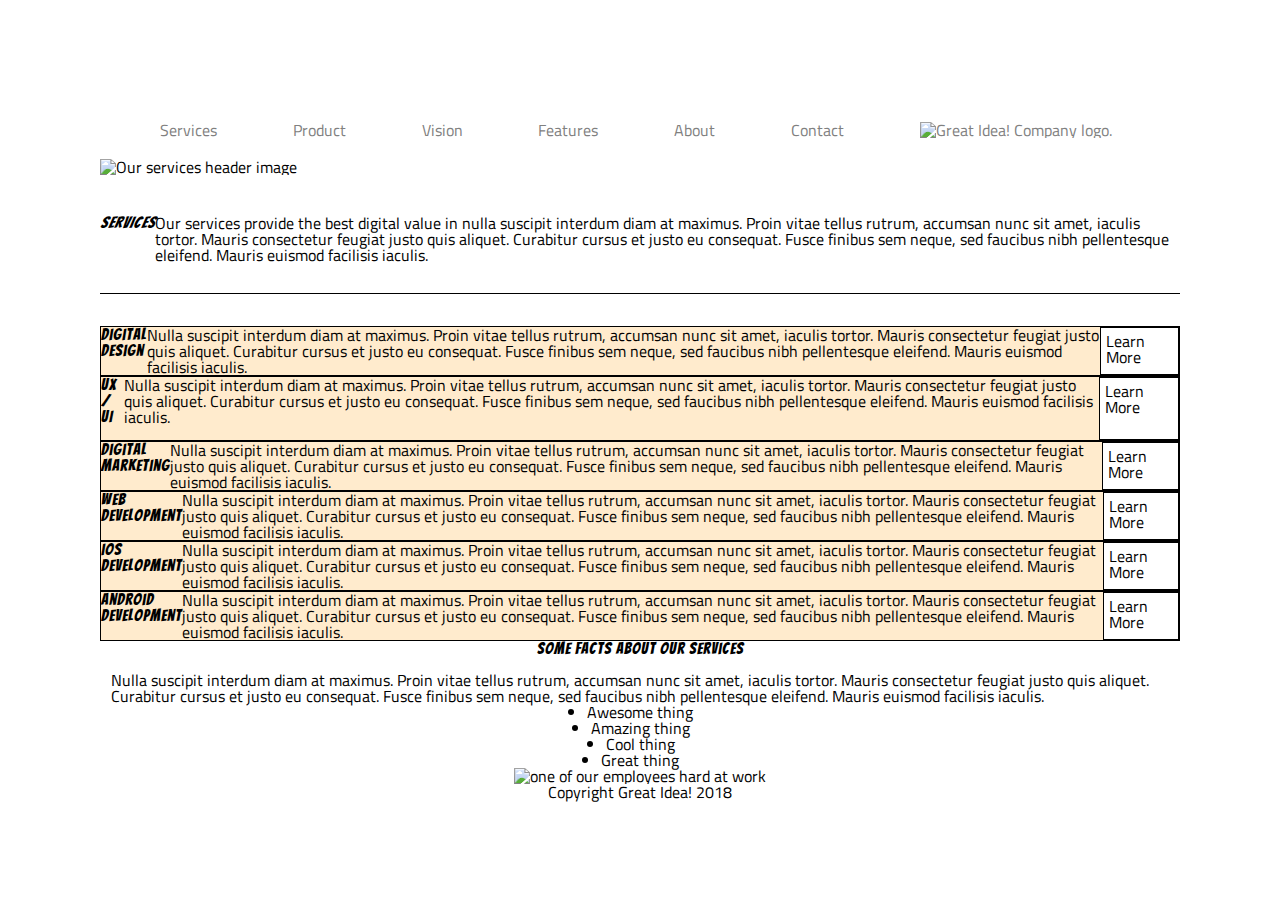
==== great-idea/services.html @ c4fe0c79 "v.01" ====
<!doctype html>

<html lang="en">
<head>
  <meta charset="utf-8">

  <title>Great Idea!</title>

  <link href="https://fonts.googleapis.com/css?family=Bangers|Titillium+Web" rel="stylesheet">
  <link rel="stylesheet" href="css/index.css">

  <!--[if lt IE 9]>
    <script src="https://cdnjs.cloudflare.com/ajax/libs/html5shiv/3.7.3/html5shiv.js"></script>
  <![endif]-->
</head>

<body>

  <nav> 
    <a href="services.html">Services</a>
    <a href="#"> Product</a>
    <a href="#">Vision</a>
    <a href="#">Features</a>
    <a href="#">About</a>
    <a href="#">Contact</a>
    <img class="logo" src="img/logo.png" alt="Great Idea! Company logo.">
  </nav>
<section>
  <img class="services-header-img" src="img/services-header.jpg" alt="Our services header image">
</section>

<section class="sec2w">
  <h2>Services</h2>
<br>
  <p>Our services provide the best digital value in nulla suscipit interdum diam at maximus. Proin vitae tellus rutrum, accumsan nunc sit amet, iaculis tortor. Mauris consectetur feugiat justo quis aliquet. Curabitur cursus et justo eu consequat. Fusce finibus sem neque, sed faucibus nibh pellentesque eleifend. Mauris euismod facilisis iaculis.</p>
</section>

<section class="wrapper"></section>
  <section class="box">
    <h3>Digital Design</h3>
    <p>Nulla suscipit interdum diam at maximus. Proin vitae tellus rutrum, accumsan nunc sit amet, iaculis tortor. Mauris consectetur feugiat justo quis aliquet. Curabitur cursus et justo eu consequat. Fusce finibus sem neque, sed faucibus nibh pellentesque
    eleifend. Mauris euismod facilisis iaculis.</p>
  <section class='lm'>Learn More</section class='lm'>
  </section class="box">

  <section class="box">
    <h3>UX / UI</h3>
    <p>Nulla suscipit interdum diam at maximus. Proin vitae tellus rutrum, accumsan nunc sit amet, iaculis tortor. Mauris consectetur feugiat justo quis aliquet. Curabitur cursus et justo eu consequat. Fusce finibus sem neque, sed faucibus nibh pellentesque
    eleifend. Mauris euismod facilisis iaculis.</p>
    <section class='lm'>Learn More</section class='lm'>
  </section class="box">

  <section class="box">
    <h3 class="boxh3">Digital Marketing</h3>
    <p class="boxp">Nulla suscipit interdum diam at maximus. Proin vitae tellus rutrum, accumsan nunc sit amet, iaculis tortor. Mauris consectetur feugiat justo quis aliquet. Curabitur cursus et justo eu consequat. Fusce finibus sem neque, sed faucibus nibh pellentesque
    eleifend. Mauris euismod facilisis iaculis.</p>
    <section class='lm'>Learn More</section class='lm'>
  </section class="box">

  <section class="box">
    <h3>Web Development</h3>
    <p>Nulla suscipit interdum diam at maximus. Proin vitae tellus rutrum, accumsan nunc sit amet, iaculis tortor. Mauris consectetur feugiat justo quis aliquet. Curabitur cursus et justo eu consequat. Fusce finibus sem neque, sed faucibus nibh pellentesque
    eleifend. Mauris euismod facilisis iaculis.</p>
    <section class='lm'>Learn More</section class='lm'>
  </section class="box">

  <section class="box">
    <h3>iOS Development</h3>
    <p>Nulla suscipit interdum diam at maximus. Proin vitae tellus rutrum, accumsan nunc sit amet, iaculis tortor. Mauris consectetur feugiat justo quis aliquet. Curabitur cursus et justo eu consequat. Fusce finibus sem neque, sed faucibus nibh pellentesque
    eleifend. Mauris euismod facilisis iaculis.</p>
    <section class='lm'>Learn More</section class='lm'>
  </section class="box">

  <section class="box">
    <h3>Android Development</h3> 
    <p>Nulla suscipit interdum diam at maximus. Proin vitae tellus rutrum, accumsan nunc sit amet, iaculis tortor. Mauris consectetur feugiat justo quis aliquet. Curabitur cursus et justo eu consequat. Fusce finibus sem neque, sed faucibus nibh pellentesque
    eleifend. Mauris euismod facilisis iaculis.</p>
    <section class='lm'>Learn More</section class='lm'>
  </section class="box">
</section class="wraper">
<section class="header50">
  <h3>Some Facts About Our Services</h3>

    <p>Nulla suscipit interdum diam at maximus. Proin vitae tellus rutrum, accumsan nunc sit amet, iaculis tortor. Mauris consectetur feugiat justo quis aliquet. Curabitur cursus et justo eu consequat. Fusce finibus sem neque, sed faucibus nibh pellentesque
    eleifend. Mauris euismod facilisis iaculis.</p>


    <li>Awesome thing</li>
    <li>Amazing thing</li>
    <li>Cool thing</li>
    <li>Great thing</li>

    <img class="services-info-img" src="img/services-info.png" alt="one of our employees hard at work">
  </section>
  <footer>
    Copyright Great Idea! 2018
  </footer>
</body>

</html>
---- great-idea/css/index.css ----
Given
	/* http://meyerweb.com/eric/tools/css/reset/ 
	v2.0 | 20110126
	License: none (public domain)
	*/

	html, body, div, span, applet, object, iframe,
	h1, h2, h3, h4, h5, h6, p, blockquote, pre,
	a, abbr, acronym, address, big, cite, code,
	del, dfn, em, img, ins, kbd, q, s, samp,
	small, strike, strong, sub, sup, tt, var,
	b, u, i, center,
	dl, dt, dd, ol, ul, li,
	fieldset, form, label, legend,
	table, caption, tbody, tfoot, thead, tr, th, td,
	article, aside, canvas, details, embed, 
	figure, figcaption, footer, header, hgroup, 
	menu, nav, output, ruby, section, summary,
	time, mark, audio, video{
		margin: 0;
		padding: 0;
		border: 0;
		font-size: 100%;
		font: inherit;
		vertical-align: baseline;
	}
	/* HTML5 display-role reset for older browsers */
	article, aside, details, figcaption, figure, 
	footer, header, hgroup, menu, nav, section {
		display: block;
	}
	body {
		line-height: 1;
	}
	ol, ul {
		list-style: none;
	}
	blockquote, q {
		quotes: none;
	}
	blockquote:before, blockquote:after,
	q:before, q:after {
		content: '';
		content: none;
	}
	table {
		border-collapse: collapse;
		border-spacing: 0;
	}

	/* Set every element's box-sizing to border-box */
	* {
		box-sizing: border-box;

	}

	html, body {
		height: 100%;
		font-family: 'Titillium Web', sans-serif;
	}

	h1, h2, h3, h4, h5 {
		font-family: 'Bangers', cursive;
		letter-spacing: 1px;
		margin-bottom: 15px;
	}

/* Your code starts here! */

body{
	display:flex;
	flex-direction: column;
	padding:100px; 
}
a{
	text-decoration: none;
	color: grey
}
a:hover{
	color:black;
	text-shadow: darkslategray;
}
nav{
	display:flex;
	justify-content: space-around;
	width: 100%;
	padding: 2%;
	align-items: center;
	color:grey;
}
.logo{
	display:flex;
	width: 200px
}
section{
	width:100%
}
.sec1{
	display: flex;
	align-items: center;
	word-spacing: 3em;
	padding-bottom:30px
}
.header50{
	display:flex;
	padding-left:1%;
	padding-right: 1%;
	flex-direction: column;
	align-items: center;
}
.button{
	border-style: solid;
	border-color:black;
	border-width: 1px;
	text-align:center;
	padding:.5%;
	word-spacing: 1px;
	margin: 0 35% 0
}

.services-header-img{
	display: flex;
	flex-grow: 1;
	justify-content: center;
	padding-bottom: 20px;
	margin-bottom: 20px;
}
.sec2{
	display: flex;
	justify-content: space-between;
	border-top-style:solid;
	border-top-color:black;
	border-top-width: 1px;
	padding-top: 2em;
	padding-bottom: 30px
}	
.sec3{
	display: flex;
	padding-top: 2em;
	padding-bottom: 30px
}
.sec4{
	display: flex;
	justify-content: space-between;
	border-bottom-style:solid;
	border-bottom-color:black;
	border-bottom-width: 1px;
	margin-bottom: 2em;
	padding-bottom: 2em;
}

.smbox50{
	display:flex;
	flex-direction: column;
}
.smbox33{
	display:flex;
	text-align:left;
	flex-direction: column;
}

h1{
	font-size:5em;
	display: flex;
	flex-wrap: wrap;
	text-align:center;
	
}

h2{
	font-style: italic;
	font-style: bold;
}

.middle-img{
	display:flex;
	flex-grow:1
}

footer{
	display:flex;
	justify-content: space-evenly;
}

.foot{
	display:flex;
	flex-direction: column;
}
/*.box{
	border-width: 1px;
	border-color:black;
	border-style:solid;
	padding: 1em;
	width:400px;
	height: 200px;
}

.lm{
	border-width: 1px;
	border-color:black;
	border-style:solid;
	padding:10px;
}

.wrapper{
	display: flex;
	flex-wrap: wrap;
	justify-content: space-evenly;
	align-content: space-evenly;
	padding: 1em;
	border-top-style:solid;
	border-top-color:black;
	border-top-width: 1px;
}
*/


.sec2w{
	display: flex;
	justify-content: space-between;
	padding-bottom: 30px
}

.wrapper{
	display: flex;
	flex-wrap: wrap;
	justify-content: space-evenly;
	align-content: space-evenly;
	padding: 1em;
	border-top-style:solid;
	border-top-color:black;
	border-top-width: 1px;
}

.box{
	border-width: 1px;
	border-color:black;
	border-style:solid;
	background-color: blanchedalmond;
	display: flex;
	c
}

.lm{
	border-width: 1px;
	border-color:black;
	border-style:solid;
	padding:10px;
}	

.boxp{
	display: flex;
	justify-content: flex-start;

}

.boxh3{

}

.lm{
	padding: 5px;
	display: flex;
	justify-content: space-evenly;
	width: 150px;
	background-color:white;
}
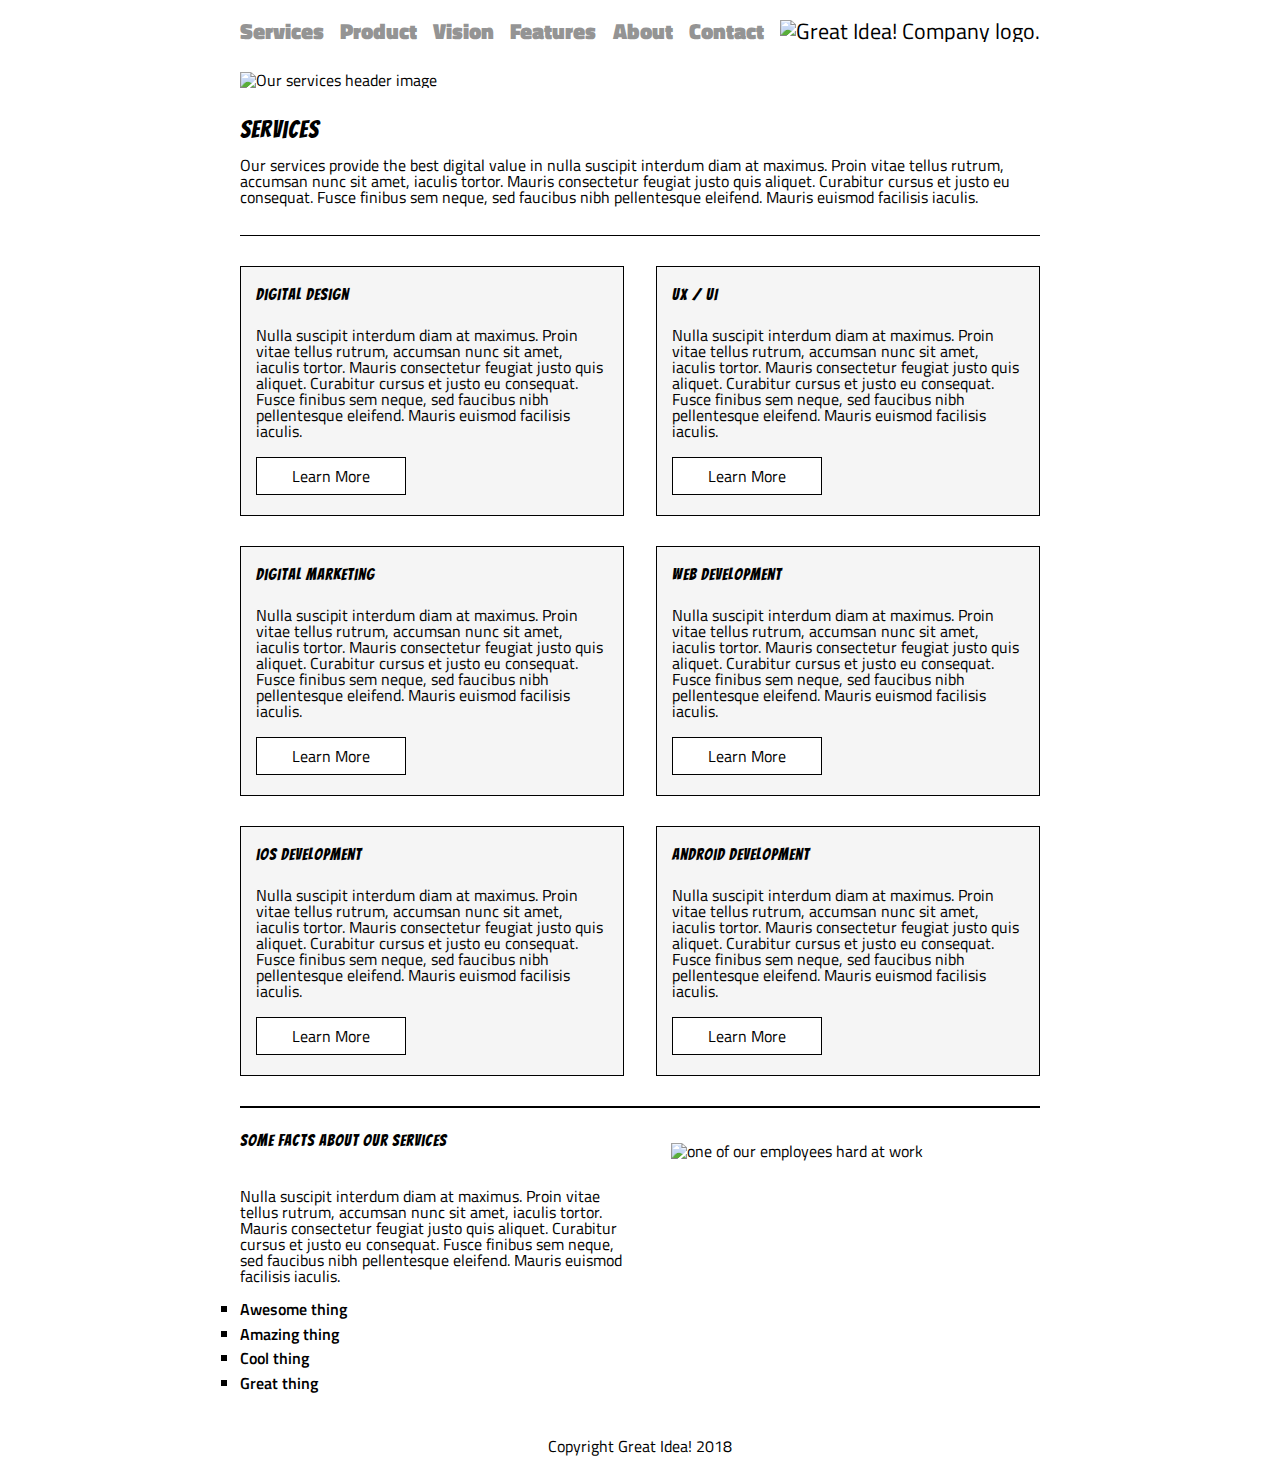
==== commit c70e656b: "mvp complete" ====
--- a/great-idea/services.html
+++ b/great-idea/services.html
@@ -7,7 +7,7 @@
   <title>Great Idea!</title>
 
   <link href="https://fonts.googleapis.com/css?family=Bangers|Titillium+Web" rel="stylesheet">
-  <link rel="stylesheet" href="css/index.css">
+  <link rel="stylesheet" href="css/services.css">
 
   <!--[if lt IE 9]>
     <script src="https://cdnjs.cloudflare.com/ajax/libs/html5shiv/3.7.3/html5shiv.js"></script>
@@ -15,86 +15,112 @@
 </head>
 
 <body>
+  <section class="topcont">
+    <nav> 
+      <a href="services.html">Services</a>
+      <a href="#"> Product</a>
+      <a href="#">Vision</a>
+      <a href="#">Features</a>
+      <a href="#">About</a>
+      <a href="#">Contact</a>
+      <img class="logo" src="img/logo.png" alt="Great Idea! Company logo.">
+    </nav>
+    <section>
+      <img class="services-header-img" src="img/services-header.jpg" alt="Our services header image">
+    </section>
+  </section>
 
-  <nav> 
-    <a href="services.html">Services</a>
-    <a href="#"> Product</a>
-    <a href="#">Vision</a>
-    <a href="#">Features</a>
-    <a href="#">About</a>
-    <a href="#">Contact</a>
-    <img class="logo" src="img/logo.png" alt="Great Idea! Company logo.">
-  </nav>
-<section>
-  <img class="services-header-img" src="img/services-header.jpg" alt="Our services header image">
-</section>
-
-<section class="sec2w">
+<section class="services">
   <h2>Services</h2>
-<br>
+  
   <p>Our services provide the best digital value in nulla suscipit interdum diam at maximus. Proin vitae tellus rutrum, accumsan nunc sit amet, iaculis tortor. Mauris consectetur feugiat justo quis aliquet. Curabitur cursus et justo eu consequat. Fusce finibus sem neque, sed faucibus nibh pellentesque eleifend. Mauris euismod facilisis iaculis.</p>
 </section>
 
-<section class="wrapper"></section>
+<section class="wrapper">
   <section class="box">
-    <h3>Digital Design</h3>
-    <p>Nulla suscipit interdum diam at maximus. Proin vitae tellus rutrum, accumsan nunc sit amet, iaculis tortor. Mauris consectetur feugiat justo quis aliquet. Curabitur cursus et justo eu consequat. Fusce finibus sem neque, sed faucibus nibh pellentesque
-    eleifend. Mauris euismod facilisis iaculis.</p>
-  <section class='lm'>Learn More</section class='lm'>
+    <div class="content">
+      <h4>Digital Design</h4>
+      <p>Nulla suscipit interdum diam at maximus. Proin vitae tellus rutrum, accumsan nunc sit amet, iaculis tortor. Mauris consectetur feugiat justo quis aliquet. Curabitur cursus et justo eu consequat. Fusce finibus sem neque, sed faucibus nibh pellentesque
+      eleifend. Mauris euismod facilisis iaculis.</p>
+      <section class='lm'>Learn More 
+      </section class='lm'>
+    </div>
   </section class="box">
 
   <section class="box">
-    <h3>UX / UI</h3>
-    <p>Nulla suscipit interdum diam at maximus. Proin vitae tellus rutrum, accumsan nunc sit amet, iaculis tortor. Mauris consectetur feugiat justo quis aliquet. Curabitur cursus et justo eu consequat. Fusce finibus sem neque, sed faucibus nibh pellentesque
-    eleifend. Mauris euismod facilisis iaculis.</p>
-    <section class='lm'>Learn More</section class='lm'>
+    <div class="content">
+      <h4>UX / UI</h4>
+      <p>Nulla suscipit interdum diam at maximus. Proin vitae tellus rutrum, accumsan nunc sit amet, iaculis tortor. Mauris consectetur feugiat justo quis aliquet. Curabitur cursus et justo eu consequat. Fusce finibus sem neque, sed faucibus nibh pellentesque
+      eleifend. Mauris euismod facilisis iaculis.</p>
+      <section class='lm'>Learn More</section class='lm'>
+      </div>
+    </section class="box">
+
+  <section class="box">
+    <div class="content">
+      <h4 class="boxh3">Digital Marketing</h4>
+      <p class="boxp">Nulla suscipit interdum diam at maximus. Proin vitae tellus rutrum, accumsan nunc sit amet, iaculis tortor. Mauris consectetur feugiat justo quis aliquet. Curabitur cursus et justo eu consequat. Fusce finibus sem neque, sed faucibus nibh pellentesque
+      eleifend. Mauris euismod facilisis iaculis.</p>
+      <section class='lm'>Learn More</section class='lm'>
+    </div>
   </section class="box">
 
   <section class="box">
-    <h3 class="boxh3">Digital Marketing</h3>
-    <p class="boxp">Nulla suscipit interdum diam at maximus. Proin vitae tellus rutrum, accumsan nunc sit amet, iaculis tortor. Mauris consectetur feugiat justo quis aliquet. Curabitur cursus et justo eu consequat. Fusce finibus sem neque, sed faucibus nibh pellentesque
-    eleifend. Mauris euismod facilisis iaculis.</p>
-    <section class='lm'>Learn More</section class='lm'>
+    <div class="content">
+      <h4>Web Development</h4>
+      <p>Nulla suscipit interdum diam at maximus. Proin vitae tellus rutrum, accumsan nunc sit amet, iaculis tortor. Mauris consectetur feugiat justo quis aliquet. Curabitur cursus et justo eu consequat. Fusce finibus sem neque, sed faucibus nibh pellentesque
+      eleifend. Mauris euismod facilisis iaculis.</p>
+      <section class='lm'>Learn More</section class='lm'>
+    </div>
   </section class="box">
 
   <section class="box">
-    <h3>Web Development</h3>
-    <p>Nulla suscipit interdum diam at maximus. Proin vitae tellus rutrum, accumsan nunc sit amet, iaculis tortor. Mauris consectetur feugiat justo quis aliquet. Curabitur cursus et justo eu consequat. Fusce finibus sem neque, sed faucibus nibh pellentesque
-    eleifend. Mauris euismod facilisis iaculis.</p>
-    <section class='lm'>Learn More</section class='lm'>
+    <div class="content">
+      <h4>iOS Development</h4>
+      <p>Nulla suscipit interdum diam at maximus. Proin vitae tellus rutrum, accumsan nunc sit amet, iaculis tortor. Mauris consectetur feugiat justo quis aliquet. Curabitur cursus et justo eu consequat. Fusce finibus sem neque, sed faucibus nibh pellentesque
+      eleifend. Mauris euismod facilisis iaculis.</p>
+      <section class='lm'>Learn More</section class='lm'>
+    </div>
   </section class="box">
 
   <section class="box">
-    <h3>iOS Development</h3>
-    <p>Nulla suscipit interdum diam at maximus. Proin vitae tellus rutrum, accumsan nunc sit amet, iaculis tortor. Mauris consectetur feugiat justo quis aliquet. Curabitur cursus et justo eu consequat. Fusce finibus sem neque, sed faucibus nibh pellentesque
-    eleifend. Mauris euismod facilisis iaculis.</p>
-    <section class='lm'>Learn More</section class='lm'>
+    <div class="content">  
+      <h4>Android Development</h4> 
+      <p>Nulla suscipit interdum diam at maximus. Proin vitae tellus rutrum, accumsan nunc sit amet, iaculis tortor. Mauris consectetur feugiat justo quis aliquet. Curabitur cursus et justo eu consequat. Fusce finibus sem neque, sed faucibus nibh pellentesque
+      eleifend. Mauris euismod facilisis iaculis.</p>
+      <section class='lm'>Learn More</section class='lm'>
+    </div>  
   </section class="box">
+</section>
 
-  <section class="box">
-    <h3>Android Development</h3> 
-    <p>Nulla suscipit interdum diam at maximus. Proin vitae tellus rutrum, accumsan nunc sit amet, iaculis tortor. Mauris consectetur feugiat justo quis aliquet. Curabitur cursus et justo eu consequat. Fusce finibus sem neque, sed faucibus nibh pellentesque
-    eleifend. Mauris euismod facilisis iaculis.</p>
-    <section class='lm'>Learn More</section class='lm'>
-  </section class="box">
-</section class="wraper">
-<section class="header50">
-  <h3>Some Facts About Our Services</h3>
+<hr noshade>
 
-    <p>Nulla suscipit interdum diam at maximus. Proin vitae tellus rutrum, accumsan nunc sit amet, iaculis tortor. Mauris consectetur feugiat justo quis aliquet. Curabitur cursus et justo eu consequat. Fusce finibus sem neque, sed faucibus nibh pellentesque
-    eleifend. Mauris euismod facilisis iaculis.</p>
+<section class="wrapper2">
+
+  <section class="box2">
+     <div class="content2">  
+      <h4>Some Facts About Our Services</h4>
+      <p>Nulla suscipit interdum diam at maximus. Proin vitae tellus rutrum, accumsan nunc sit amet, iaculis tortor. Mauris consectetur feugiat justo quis aliquet. Curabitur cursus et justo eu consequat. Fusce finibus sem neque, sed faucibus nibh pellentesque
+      eleifend. Mauris euismod facilisis iaculis.</p>
+      <li>Awesome thing</li>
+      <li>Amazing thing</li>
+      <li>Cool thing</li>
+      <li>Great thing</li>
+    </div>
+    </section>
+
+  <section class="box2">
+      <div class="content">
+        <img class="services-info-img" src="img/services-info.png" alt="one of our employees hard at work">
+      </div>
+    </section>
+  </section>
+</section>
 
 
-    <li>Awesome thing</li>
-    <li>Amazing thing</li>
-    <li>Cool thing</li>
-    <li>Great thing</li>
-
-    <img class="services-info-img" src="img/services-info.png" alt="one of our employees hard at work">
-  </section>
-  <footer>
-    Copyright Great Idea! 2018
-  </footer>
+<footer>
+  Copyright Great Idea! 2018
+</footer>
 </body>
-
+ 
 </html>--- a/great-idea/css/services.css
+++ b/great-idea/css/services.css
@@ -0,0 +1,219 @@
+Given
+	/* http://meyerweb.com/eric/tools/css/reset/ 
+	v2.0 | 20110126
+	License: none (public domain)
+	*/
+
+	html, body, div, span, applet, object, iframe,
+	h1, h2, h3, h4, h5, h6, p, blockquote, pre,
+	a, abbr, acronym, address, big, cite, code,
+	del, dfn, em, img, ins, kbd, q, s, samp,
+	small, strike, strong, sub, sup, tt, var,
+	b, u, i, center,
+	dl, dt, dd, ol, ul, li,
+	fieldset, form, label, legend,
+	table, caption, tbody, tfoot, thead, tr, th, td,
+	article, aside, canvas, details, embed, 
+	figure, figcaption, footer, header, hgroup, 
+	menu, nav, output, ruby, section, summary,
+	time, mark, audio, video{
+		margin: 0;
+		padding: 0;
+		border: 0;
+		font-size: 100%;
+		font: inherit;
+		vertical-align: baseline;
+	}
+	/* HTML5 display-role reset for older browsers */
+	article, aside, details, figcaption, figure, 
+	footer, header, hgroup, menu, nav, section {
+		display: block;
+	}
+	body {
+		line-height: 1;
+	}
+	ol, ul {
+		list-style: none;
+	}
+	blockquote, q {
+		quotes: none;
+	}
+	blockquote:before, blockquote:after,
+	q:before, q:after {
+		content: '';
+		content: none;
+	}
+	table {
+		border-collapse: collapse;
+		border-spacing: 0;
+	}
+
+	/* Set every element's box-sizing to border-box */
+	* {
+		box-sizing: border-box;
+
+	}
+
+	html, body {
+		height: 100%;
+		font-family: 'Titillium Web', sans-serif;
+	}
+
+	h1, h2, h3, h4, h5 {
+		font-family: 'Bangers', cursive;
+		letter-spacing: 1px;
+		margin-bottom: 15px;
+	}
+
+/* Your code starts here! */
+
+body{
+    width: 800px;
+    margin: 0 auto;
+}
+.topcont{
+    margin-top: 20px    ;
+}
+nav{
+    display: flex;
+    align-content: row;
+    justify-content: space-between;    
+    align-items: center;
+    font-size: 22px; 
+}
+
+.services-header-img{
+    display: flex;
+    justify-content: space-around;    
+    align-items: center;
+    width:100%;
+    margin: 30px 0 
+}
+
+a{
+    text-decoration: none;
+    color: rgba(133, 133, 133, 0.877);
+    font-weight: 800;
+}
+
+a:hover{
+    color:black;
+}
+
+.services{
+    display: flex;
+	flex-wrap: wrap;
+	justify-content: flex-start;
+    align-content: space-evenly;
+    padding-bottom: 30px;
+	border-bottom-style:solid;
+	border-bottom-color:black;
+	border-bottom-width: 1px;
+    margin-bottom:30px;
+}
+
+.wrapper{
+	display: flex;
+	flex-wrap: wrap;
+	justify-content: space-between;
+	align-content: space-evenly;
+}
+
+.box{
+    margin-bottom: 30px;
+	border-width: 1px;
+	border-color:black;
+	border-style:solid;
+    display: flex;
+    flex-flow: column;
+	justify-content: flex-start;
+    width: 48%;
+    height: 250px;
+    background-color: whitesmoke;
+
+}
+
+.lm {
+    border-width: 1px;
+    border-color:black;
+    border-style:solid;
+    display: flex;
+    padding: 10px;
+    justify-content: space-evenly;
+    width: 150px;
+    background-color:white;
+    margin-top: 2.5%;
+    border-radius: 2
+}
+
+.content {
+    height: 100%;
+    margin: 10px;
+    display: flex;
+    flex-flow: column;
+    justify-content: space-around;
+    padding:5px;
+}
+
+h2{
+    font-size: 24px;
+}
+
+.wrapper2{
+	display: flex;
+	flex-wrap: wrap;
+	justify-content: space-between;
+}
+
+.box2{
+    margin-bottom: 30px;
+    display: flex;
+    flex-flow: column;
+	justify-content: space-evenly;
+    width: 48%;
+    height: 300px;
+    align-content: center;
+    
+}
+
+.content2 {
+    height: 275px;
+    margin: 10px;
+    display: flex;
+    flex-flow: column;
+    justify-content: space-around;
+    padding:5px;
+    margin: 0;
+    padding: 0;
+ 
+}
+
+
+.services-info-img{
+    padding-top: 20px;
+    width: 100%;
+    height: 280px;
+    align-items: right;
+}
+
+footer{
+	display:flex;
+    justify-content: space-evenly;
+    padding-bottom: 20px
+}
+
+hr {
+    color:black;
+    height: 2px;
+    background-color: black;
+    margin:0;
+    border-color: black;
+    
+}
+li{
+    list-style-type: square;
+    margin: 0;
+    padding: 0;
+    line-height: 0;
+    font-weight: 550;
+}
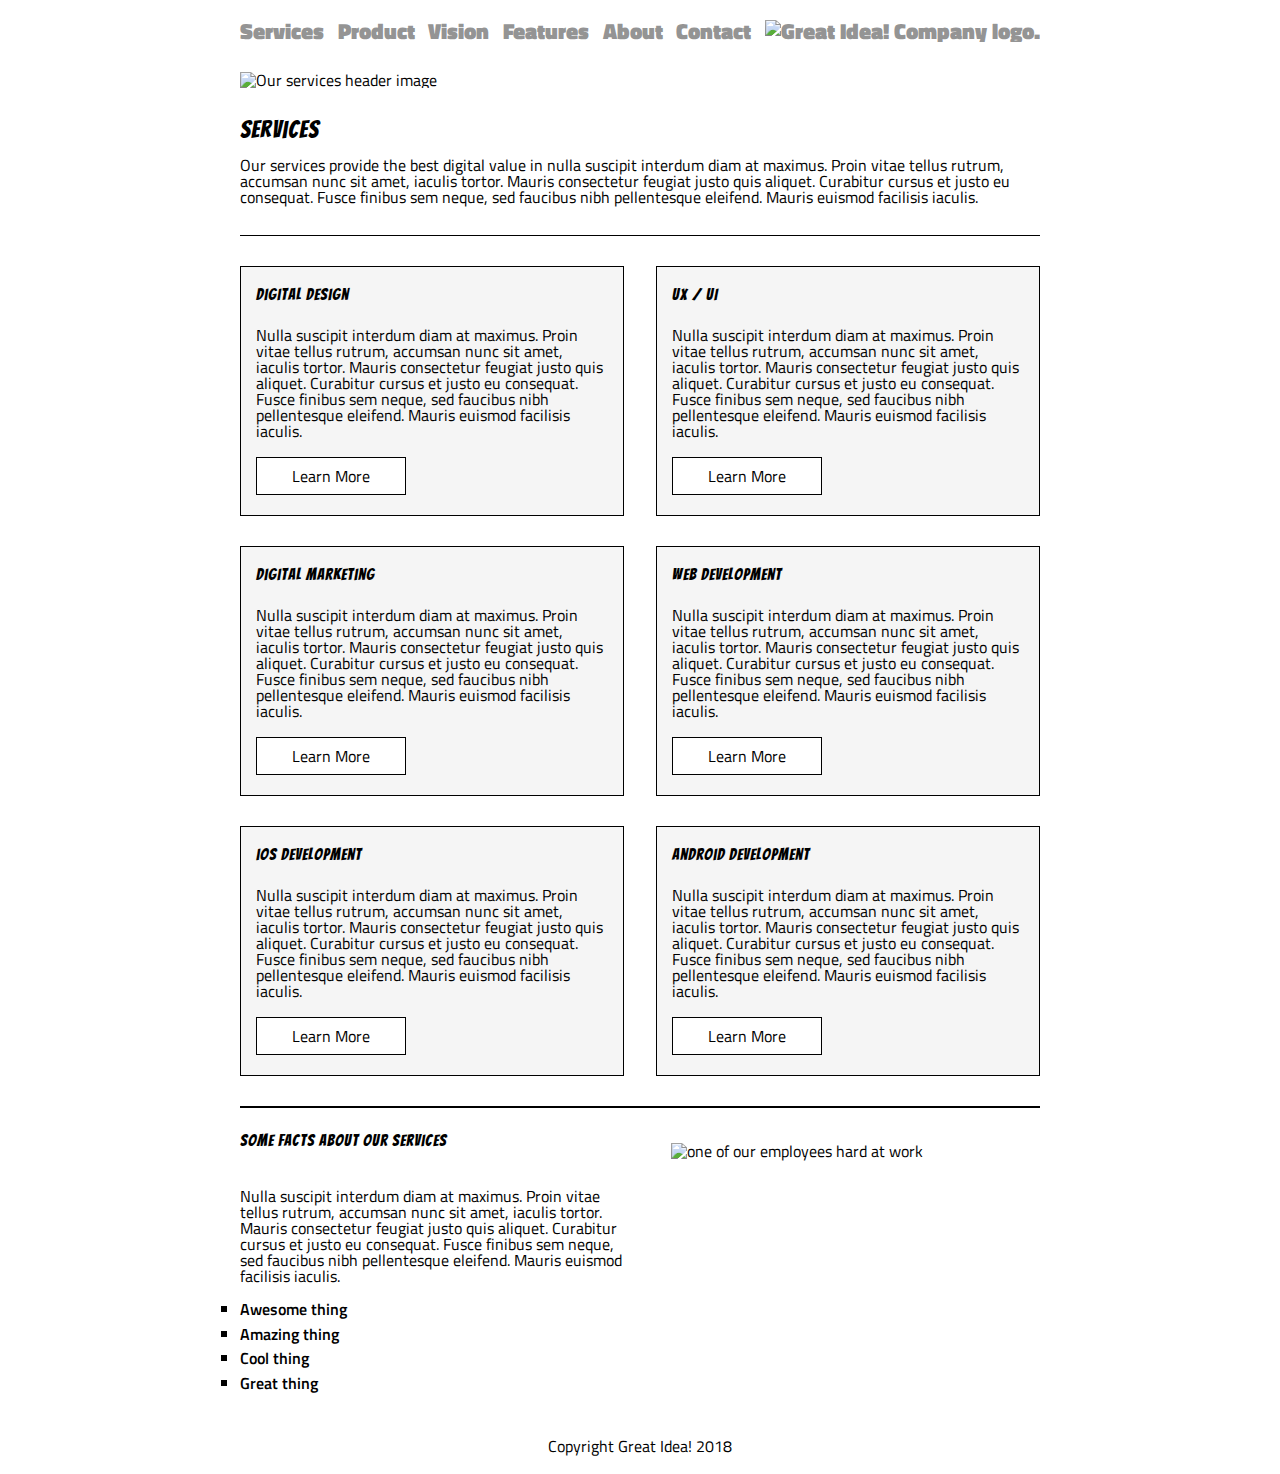
==== commit 697f9a37: "mvp complete v3" ====
--- a/great-idea/services.html
+++ b/great-idea/services.html
@@ -4,7 +4,7 @@
 <head>
   <meta charset="utf-8">
 
-  <title>Great Idea!</title>
+  <title>Services</title>
 
   <link href="https://fonts.googleapis.com/css?family=Bangers|Titillium+Web" rel="stylesheet">
   <link rel="stylesheet" href="css/services.css">
@@ -23,7 +23,9 @@
       <a href="#">Features</a>
       <a href="#">About</a>
       <a href="#">Contact</a>
-      <img class="logo" src="img/logo.png" alt="Great Idea! Company logo.">
+      <a href="index.html">
+        <img class="logo2" src="img/logo.png" alt="Great Idea! Company logo.">
+       </a>
     </nav>
     <section>
       <img class="services-header-img" src="img/services-header.jpg" alt="Our services header image">
